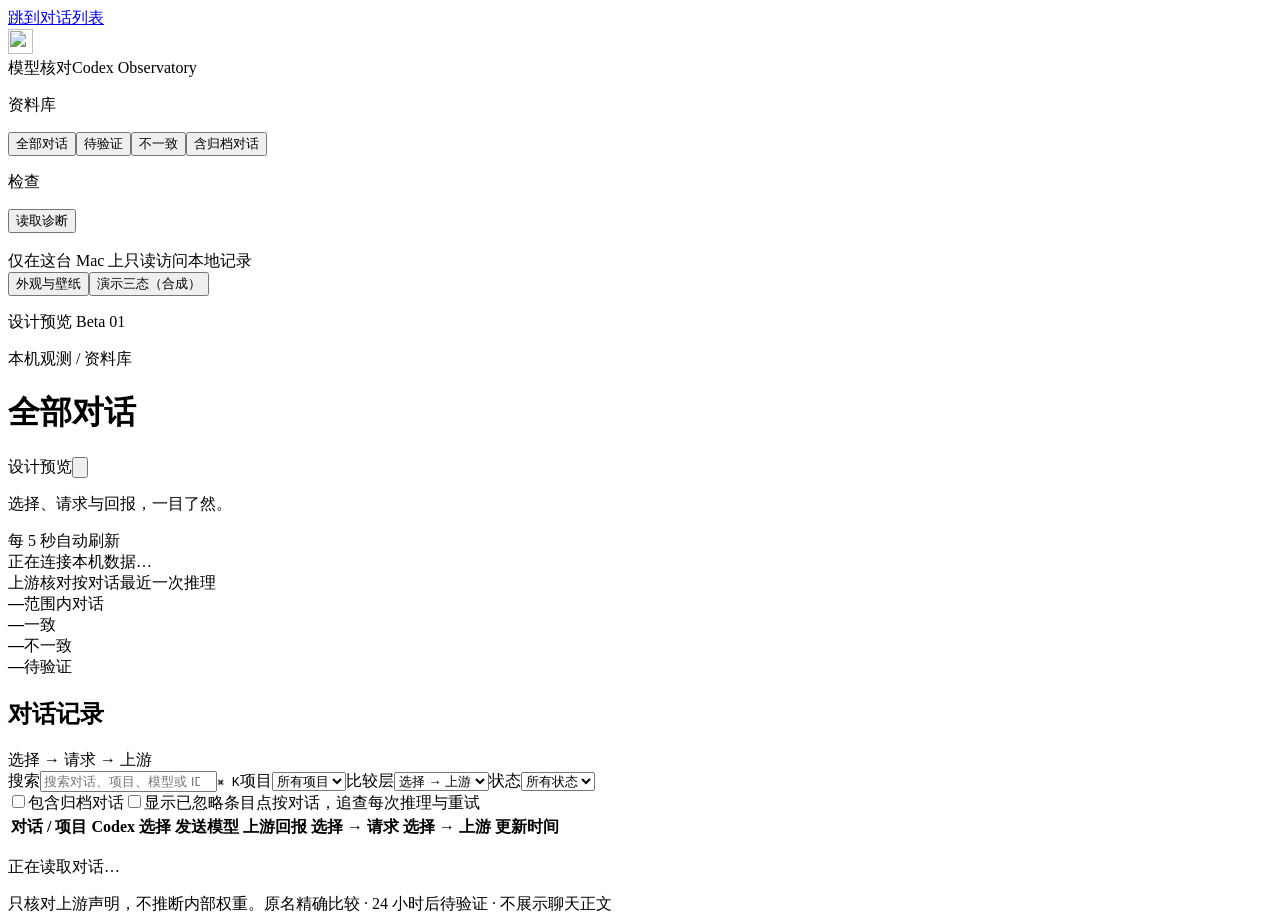
==== model_monitor/design_preview/static/index.html @ 6e8c9718 "Publish privacy-reviewed Model Observatory source" ====
<!doctype html>
<html lang="zh-CN">
<head><meta charset="utf-8"><meta name="viewport" content="width=device-width,initial-scale=1"><title>模型核对 · 设计预览</title><link rel="stylesheet" href="/style.css"><script src="/app.js" defer></script></head>
<body data-wallpaper="default"><a class="skip" href="#workspace">跳到对话列表</a><img id="imported-background" alt="" hidden>
<div class="layout">
<aside class="sidebar" aria-label="主导航">
 <div class="brand"><img src="/icons/activity.svg" alt="" width="25" height="25"><div>模型核对<span>Codex Observatory</span></div></div>
 <p class="side-label">资料库</p>
 <nav class="navigation"><button data-view="all" aria-current="page"><img src="/icons/layers.svg" alt="">全部对话</button><button data-view="pending"><img src="/icons/circle-dashed.svg" alt="">待验证</button><button data-view="mismatch"><img src="/icons/triangle-alert.svg" alt="">不一致</button><button data-view="archived"><img src="/icons/archive.svg" alt="">含归档对话</button></nav>
 <p class="side-label">检查</p><button id="diagnostic-open" class="side-action"><img src="/icons/sliders-horizontal.svg" alt="">读取诊断</button>
 <div class="side-bottom"><div class="local-note"><img src="/icons/shield-check.svg" alt=""><div>仅在这台 Mac 上<span>只读访问本地记录</span></div></div><button id="wallpaper-open" class="side-action"><img src="/icons/image.svg" alt="">外观与壁纸</button><button id="demo" class="demo-button">演示三态（合成）</button><p>设计预览 <span>Beta 01</span></p></div>
</aside>
<main>
 <header class="titlebar"><div class="title-group"><p class="eyebrow">本机观测 <span>/</span> 资料库</p><h1 id="view-title">全部对话</h1></div><div class="header-actions"><span class="preview-label">设计预览</span><button id="diagnostic-toggle" class="diagnostic-toggle" hidden>异常</button><button id="refresh" class="icon-button" title="立即刷新" aria-label="立即刷新"><img src="/icons/refresh-cw.svg" alt=""></button></div></header>
 <div class="content">
 <div class="intro"><p>选择、请求与回报，一目了然。</p><span class="connection-label">每 5 秒自动刷新</span></div>
 <div id="monitor-page"><div id="demo-banner" class="warning demo-banner" hidden>合成演示数据 · 仅演示三态，不是实机上游证据。</div>
 <div id="upstream-evidence" class="evidence-note" hidden></div>
 <div class="connection-strip"><span class="connection-marker" aria-hidden="true"></span><div id="connection" role="status">正在连接本机数据…</div></div>
 <button id="warning" class="warning" hidden></button>
 <section class="overview" aria-label="核对概览"><div class="overview-title">上游核对<span>按对话最近一次推理</span></div><div class="stats"><article><strong id="total">—</strong><span>范围内对话</span></article><article><strong id="matched">—</strong><span><i class="status-dot good-dot"></i>一致</span></article><article><strong id="mismatch">—</strong><span><i class="status-dot bad-dot"></i>不一致</span></article><article><strong id="pending">—</strong><span><i class="status-dot unknown-dot"></i>待验证</span></article></div></section>
 <section id="workspace" class="workspace" aria-label="对话与模型核对">
 <div class="workspace-heading"><h2>对话记录</h2><span>选择 → 请求 → 上游</span></div>
 <div class="toolbar"><label class="search"><span class="sr-only">搜索</span><img src="/icons/search.svg" alt=""><input id="search" type="search" placeholder="搜索对话、项目、模型或 ID" autocomplete="off"><kbd>⌘ K</kbd></label><label class="filter"><span class="sr-only">项目</span><select id="project"><option value="">所有项目</option></select></label><label class="filter"><span class="sr-only">比较层</span><select id="layer"><option value="upstream_status">选择 → 上游</option><option value="request_status">选择 → 请求</option></select></label><label class="filter"><span class="sr-only">状态</span><select id="state"><option value="">所有状态</option><option>一致</option><option>不一致</option><option>待验证</option></select></label></div>
 <div class="list-options"><label class="check"><input id="archived" type="checkbox">包含归档对话</label><label class="check"><input id="include-disconnected" type="checkbox">显示已忽略条目</label><span>点按对话，追查每次推理与重试</span></div>
 <div class="table-scroll" tabindex="0" role="region" aria-label="模型核对表格，可横向滚动"><table><thead><tr><th>对话 / 项目</th><th>Codex 选择</th><th>发送模型</th><th>上游回报</th><th>选择 → 请求</th><th>选择 → 上游</th><th>更新时间</th></tr></thead><tbody id="rows"></tbody></table></div><p id="count" class="table-foot">正在读取对话…</p>
 </section>
 <section id="detail" class="detail" hidden tabindex="-1"><div class="detail-head"><div><p class="eyebrow">推理历史</p><h2 id="detail-title"></h2></div><button id="detail-close" class="icon-button" aria-label="关闭详情" title="关闭详情"><img src="/icons/x.svg" alt=""></button></div><p>每次推理与重试独立留存。选择来自同回合上下文快照；缺少证据时显示待验证。</p><p id="detail-interruption" hidden>读取中断：以下为上次历史快照，不能代表当前核对状态。</p><div id="history"></div></section>

 <footer><span>只核对上游声明，不推断内部权重。</span><span>原名精确比较 · 24 小时后待验证 · 不展示聊天正文</span></footer></div>
<section id="diagnostic-page" class="diagnostic-page" hidden tabindex="-1" aria-labelledby="diagnostic-heading">
 <div class="detail-head"><div><p class="eyebrow">本机观测 / 异常与证据</p><h2 id="diagnostic-heading">异常详情</h2></div><button id="diagnostic-back">返回对话</button></div>
 <p id="diagnostic-status" role="status"></p>
 <section class="diagnostic-section"><h3>告警记录</h3><ul id="diagnostic-alerts"></ul></section>
 <section class="diagnostic-section"><h3>待验证原因 · 默认范围最近推理</h3><p id="pending-summary"></p><dl id="pending-breakdown"></dl><p>原因可能同时存在；历史记录、已忽略条目与权威回包覆盖详见下方元数据。</p></section>
 <section class="diagnostic-section"><h3>上游超时</h3><p>蓝色“超时”为执行状态，与模型不一致分开；无法关联具体调用的事件只记历史，不归给当前请求。</p><ul id="timeout-events"></ul></section>
 <section class="diagnostic-section"><h3>项目读取与证据状态</h3><p>每轮扫描整批返回。以下耗时仅为选择来源文件读取；待验证表示证据尚不满足核对条件，不是项目扫描队列。</p><dl id="project-breakdown"></dl></section>
 <details class="diagnostics"><summary id="diagnostic-title">完整诊断元数据</summary><pre id="diagnostics"></pre></details>
</section>
 </div>
</main></div>
<dialog id="wallpaper-dialog" aria-labelledby="wallpaper-title"><div class="detail-head"><div><p class="eyebrow">个性化</p><h2 id="wallpaper-title">外观与壁纸</h2></div><button id="wallpaper-close" class="icon-button" aria-label="关闭壁纸设置"><img src="/icons/x.svg" alt=""></button></div><p class="dialog-description">给观测留一点自己的风格。仅作用于本设计预览。</p><section class="import-box"><label for="wallpaper-file">从这台 Mac 导入图片</label><p>PNG、JPEG 或 WebP，小于 8 MiB。</p><input id="wallpaper-file" type="file" accept="image/png,image/jpeg,image/webp"><img id="import-preview" alt="导入壁纸预览" hidden><button id="import-apply" class="primary" disabled>应用导入图片</button></section><h3>内置壁纸</h3><div class="wallpapers"><article><img src="/aurora.svg" alt="极光山谷壁纸预览"><div><h3>极光山谷</h3><button data-apply="aurora">应用极光</button></div></article><article><img src="/dunes.svg" alt="落日沙丘壁纸预览"><div><h3>落日沙丘</h3><button data-apply="dunes">应用沙丘</button></div></article></div><div class="dialog-bottom"><button data-apply="default">恢复默认</button><p id="wallpaper-status" role="status">设置在本机保存，刷新后保留。</p></div></dialog>
</body></html>
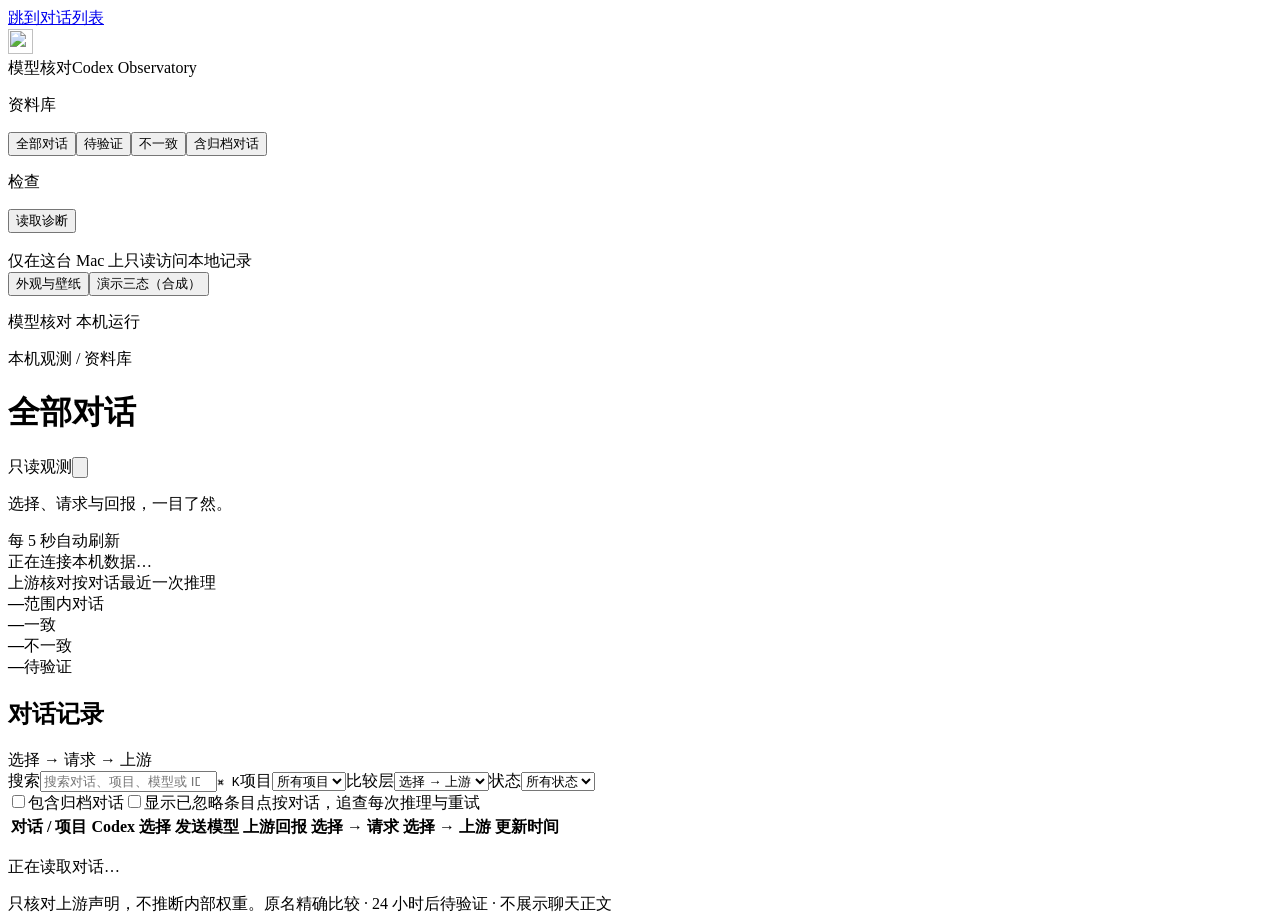
==== commit e4f4e33c: "Remove preview labels and add macOS CI" ====
--- a/model_monitor/design_preview/static/index.html
+++ b/model_monitor/design_preview/static/index.html
@@ -1,6 +1,6 @@
 <!doctype html>
 <html lang="zh-CN">
-<head><meta charset="utf-8"><meta name="viewport" content="width=device-width,initial-scale=1"><title>模型核对 · 设计预览</title><link rel="stylesheet" href="/style.css"><script src="/app.js" defer></script></head>
+<head><meta charset="utf-8"><meta name="viewport" content="width=device-width,initial-scale=1"><title>模型核对</title><link rel="stylesheet" href="/style.css"><script src="/app.js" defer></script></head>
 <body data-wallpaper="default"><a class="skip" href="#workspace">跳到对话列表</a><img id="imported-background" alt="" hidden>
 <div class="layout">
 <aside class="sidebar" aria-label="主导航">
@@ -8,10 +8,10 @@
  <p class="side-label">资料库</p>
  <nav class="navigation"><button data-view="all" aria-current="page"><img src="/icons/layers.svg" alt="">全部对话</button><button data-view="pending"><img src="/icons/circle-dashed.svg" alt="">待验证</button><button data-view="mismatch"><img src="/icons/triangle-alert.svg" alt="">不一致</button><button data-view="archived"><img src="/icons/archive.svg" alt="">含归档对话</button></nav>
  <p class="side-label">检查</p><button id="diagnostic-open" class="side-action"><img src="/icons/sliders-horizontal.svg" alt="">读取诊断</button>
- <div class="side-bottom"><div class="local-note"><img src="/icons/shield-check.svg" alt=""><div>仅在这台 Mac 上<span>只读访问本地记录</span></div></div><button id="wallpaper-open" class="side-action"><img src="/icons/image.svg" alt="">外观与壁纸</button><button id="demo" class="demo-button">演示三态（合成）</button><p>设计预览 <span>Beta 01</span></p></div>
+ <div class="side-bottom"><div class="local-note"><img src="/icons/shield-check.svg" alt=""><div>仅在这台 Mac 上<span>只读访问本地记录</span></div></div><button id="wallpaper-open" class="side-action"><img src="/icons/image.svg" alt="">外观与壁纸</button><button id="demo" class="demo-button">演示三态（合成）</button><p>模型核对 <span>本机运行</span></p></div>
 </aside>
 <main>
- <header class="titlebar"><div class="title-group"><p class="eyebrow">本机观测 <span>/</span> 资料库</p><h1 id="view-title">全部对话</h1></div><div class="header-actions"><span class="preview-label">设计预览</span><button id="diagnostic-toggle" class="diagnostic-toggle" hidden>异常</button><button id="refresh" class="icon-button" title="立即刷新" aria-label="立即刷新"><img src="/icons/refresh-cw.svg" alt=""></button></div></header>
+ <header class="titlebar"><div class="title-group"><p class="eyebrow">本机观测 <span>/</span> 资料库</p><h1 id="view-title">全部对话</h1></div><div class="header-actions"><span class="preview-label">只读观测</span><button id="diagnostic-toggle" class="diagnostic-toggle" hidden>异常</button><button id="refresh" class="icon-button" title="立即刷新" aria-label="立即刷新"><img src="/icons/refresh-cw.svg" alt=""></button></div></header>
  <div class="content">
  <div class="intro"><p>选择、请求与回报，一目了然。</p><span class="connection-label">每 5 秒自动刷新</span></div>
  <div id="monitor-page"><div id="demo-banner" class="warning demo-banner" hidden>合成演示数据 · 仅演示三态，不是实机上游证据。</div>
@@ -39,5 +39,5 @@
 </section>
  </div>
 </main></div>
-<dialog id="wallpaper-dialog" aria-labelledby="wallpaper-title"><div class="detail-head"><div><p class="eyebrow">个性化</p><h2 id="wallpaper-title">外观与壁纸</h2></div><button id="wallpaper-close" class="icon-button" aria-label="关闭壁纸设置"><img src="/icons/x.svg" alt=""></button></div><p class="dialog-description">给观测留一点自己的风格。仅作用于本设计预览。</p><section class="import-box"><label for="wallpaper-file">从这台 Mac 导入图片</label><p>PNG、JPEG 或 WebP，小于 8 MiB。</p><input id="wallpaper-file" type="file" accept="image/png,image/jpeg,image/webp"><img id="import-preview" alt="导入壁纸预览" hidden><button id="import-apply" class="primary" disabled>应用导入图片</button></section><h3>内置壁纸</h3><div class="wallpapers"><article><img src="/aurora.svg" alt="极光山谷壁纸预览"><div><h3>极光山谷</h3><button data-apply="aurora">应用极光</button></div></article><article><img src="/dunes.svg" alt="落日沙丘壁纸预览"><div><h3>落日沙丘</h3><button data-apply="dunes">应用沙丘</button></div></article></div><div class="dialog-bottom"><button data-apply="default">恢复默认</button><p id="wallpaper-status" role="status">设置在本机保存，刷新后保留。</p></div></dialog>
+<dialog id="wallpaper-dialog" aria-labelledby="wallpaper-title"><div class="detail-head"><div><p class="eyebrow">个性化</p><h2 id="wallpaper-title">外观与壁纸</h2></div><button id="wallpaper-close" class="icon-button" aria-label="关闭壁纸设置"><img src="/icons/x.svg" alt=""></button></div><p class="dialog-description">给观测留一点自己的风格。仅作用于本应用。</p><section class="import-box"><label for="wallpaper-file">从这台 Mac 导入图片</label><p>PNG、JPEG 或 WebP，小于 8 MiB。</p><input id="wallpaper-file" type="file" accept="image/png,image/jpeg,image/webp"><img id="import-preview" alt="导入壁纸预览" hidden><button id="import-apply" class="primary" disabled>应用导入图片</button></section><h3>内置壁纸</h3><div class="wallpapers"><article><img src="/aurora.svg" alt="极光山谷壁纸预览"><div><h3>极光山谷</h3><button data-apply="aurora">应用极光</button></div></article><article><img src="/dunes.svg" alt="落日沙丘壁纸预览"><div><h3>落日沙丘</h3><button data-apply="dunes">应用沙丘</button></div></article></div><div class="dialog-bottom"><button data-apply="default">恢复默认</button><p id="wallpaper-status" role="status">设置在本机保存，刷新后保留。</p></div></dialog>
 </body></html>
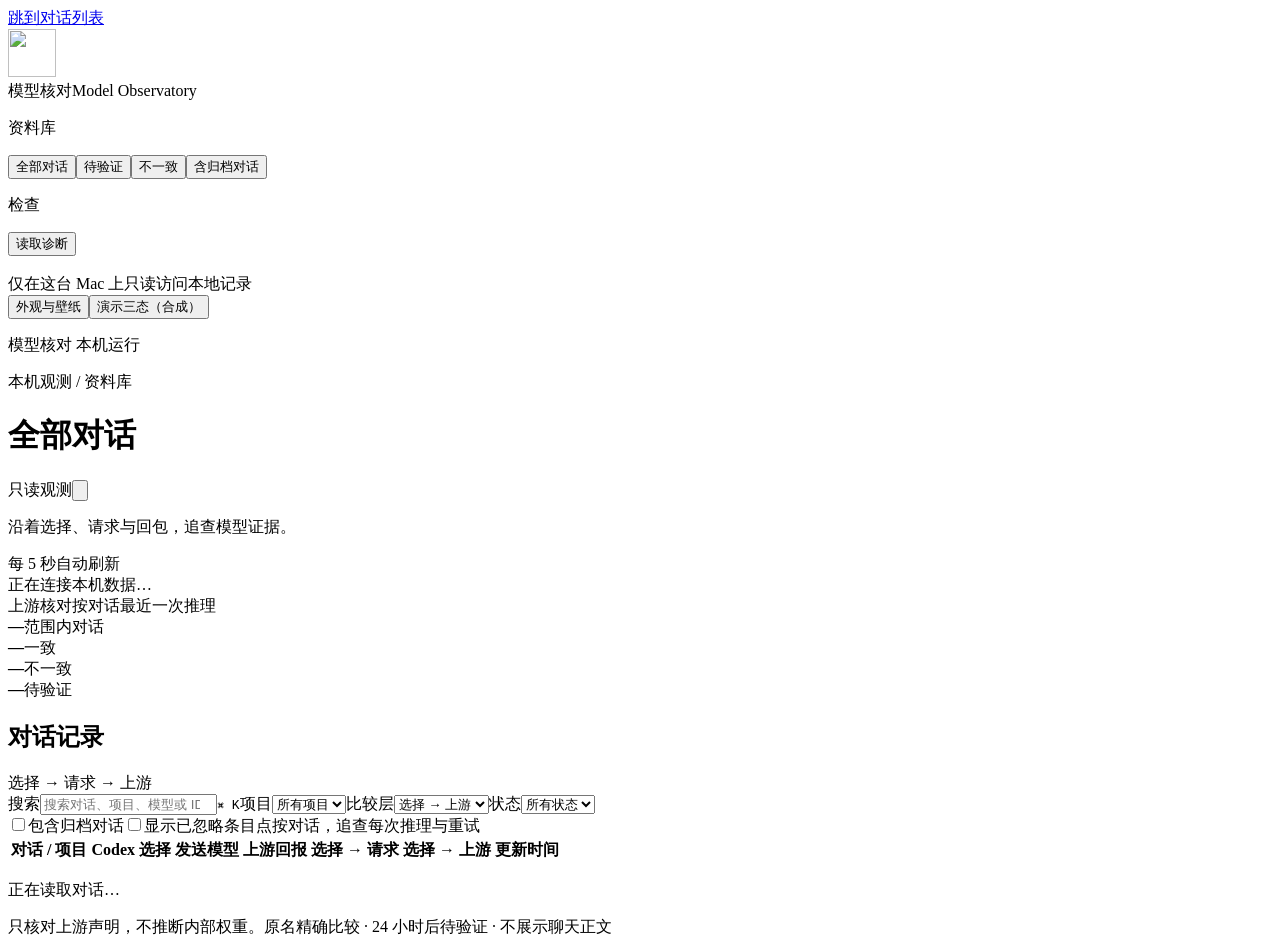
==== commit 899ba2fc: "Use approved character avatar in the frontend brand area" ====
--- a/model_monitor/design_preview/static/index.html
+++ b/model_monitor/design_preview/static/index.html
@@ -4,7 +4,7 @@
 <body data-wallpaper="default"><a class="skip" href="#workspace">跳到对话列表</a><img id="imported-background" alt="" hidden>
 <div class="layout">
 <aside class="sidebar" aria-label="主导航">
- <div class="brand"><img src="/icons/activity.svg" alt="" width="25" height="25"><div>模型核对<span>Codex Observatory</span></div></div>
+ <div class="brand"><img class="brand-avatar" src="/icons/brand-avatar.svg" alt="" width="48" height="48"><div>模型核对<span>Model Observatory</span></div></div>
  <p class="side-label">资料库</p>
  <nav class="navigation"><button data-view="all" aria-current="page"><img src="/icons/layers.svg" alt="">全部对话</button><button data-view="pending"><img src="/icons/circle-dashed.svg" alt="">待验证</button><button data-view="mismatch"><img src="/icons/triangle-alert.svg" alt="">不一致</button><button data-view="archived"><img src="/icons/archive.svg" alt="">含归档对话</button></nav>
  <p class="side-label">检查</p><button id="diagnostic-open" class="side-action"><img src="/icons/sliders-horizontal.svg" alt="">读取诊断</button>
@@ -13,7 +13,7 @@
 <main>
  <header class="titlebar"><div class="title-group"><p class="eyebrow">本机观测 <span>/</span> 资料库</p><h1 id="view-title">全部对话</h1></div><div class="header-actions"><span class="preview-label">只读观测</span><button id="diagnostic-toggle" class="diagnostic-toggle" hidden>异常</button><button id="refresh" class="icon-button" title="立即刷新" aria-label="立即刷新"><img src="/icons/refresh-cw.svg" alt=""></button></div></header>
  <div class="content">
- <div class="intro"><p>选择、请求与回报，一目了然。</p><span class="connection-label">每 5 秒自动刷新</span></div>
+ <div class="intro"><p>沿着选择、请求与回包，追查模型证据。</p><span class="connection-label">每 5 秒自动刷新</span></div>
  <div id="monitor-page"><div id="demo-banner" class="warning demo-banner" hidden>合成演示数据 · 仅演示三态，不是实机上游证据。</div>
  <div id="upstream-evidence" class="evidence-note" hidden></div>
  <div class="connection-strip"><span class="connection-marker" aria-hidden="true"></span><div id="connection" role="status">正在连接本机数据…</div></div>
